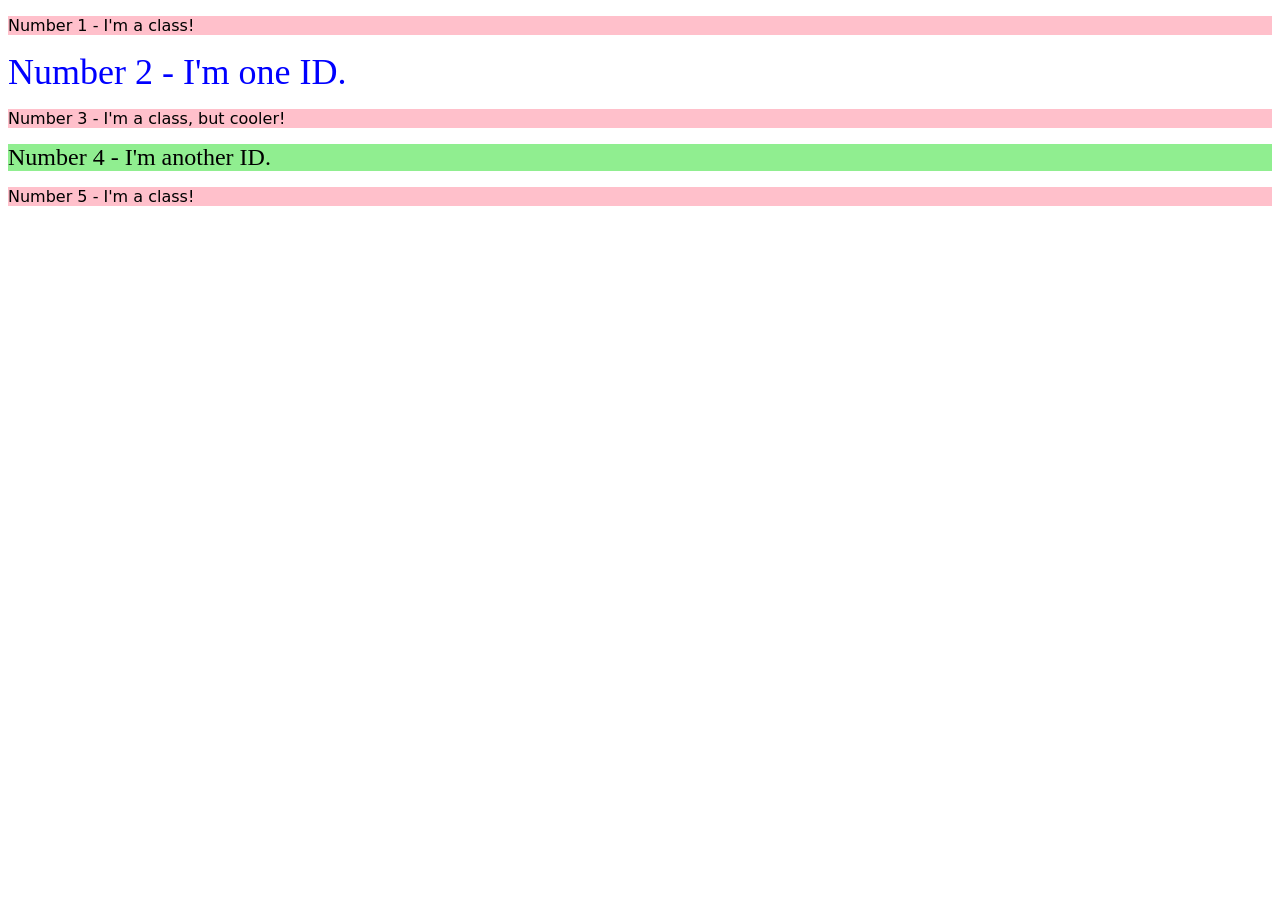
==== foundations/intro-to-css/02-class-id-selectors/index.html @ b83d3a16 "02-class-id-selectors finished" ====
<!DOCTYPE html>
<html lang="en">
  <head>
    <meta charset="UTF-8">
    <meta http-equiv="X-UA-Compatible" content="IE=edge">
    <meta name="viewport" content="width=device-width, initial-scale=1.0">
    <title>Class and ID Selectors</title>
    <link rel="stylesheet" href="style.css">
  </head>
  <body>
    <p class="class">Number 1 - I'm a class!</p>
    <div id="one">Number 2 - I'm one ID.</div>
    <p class="class">Number 3 - I'm a class, but cooler!</p>
    <div id="two">Number 4 - I'm another ID.</div>
    <p class="class">Number 5 - I'm a class!</p>
  </body>
</html>
---- foundations/intro-to-css/02-class-id-selectors/style.css ----
.class {
    background-color: pink;
    font-family: verdana, "DejaVu sans", sans-serif;
}

#one {
    color:blue;
    font-size: 36px;
}

#cool {
    font-size: 24px;
}

#two {
    background-color: lightgreen;
    font-size: 24px;
    font-style: bold;
}
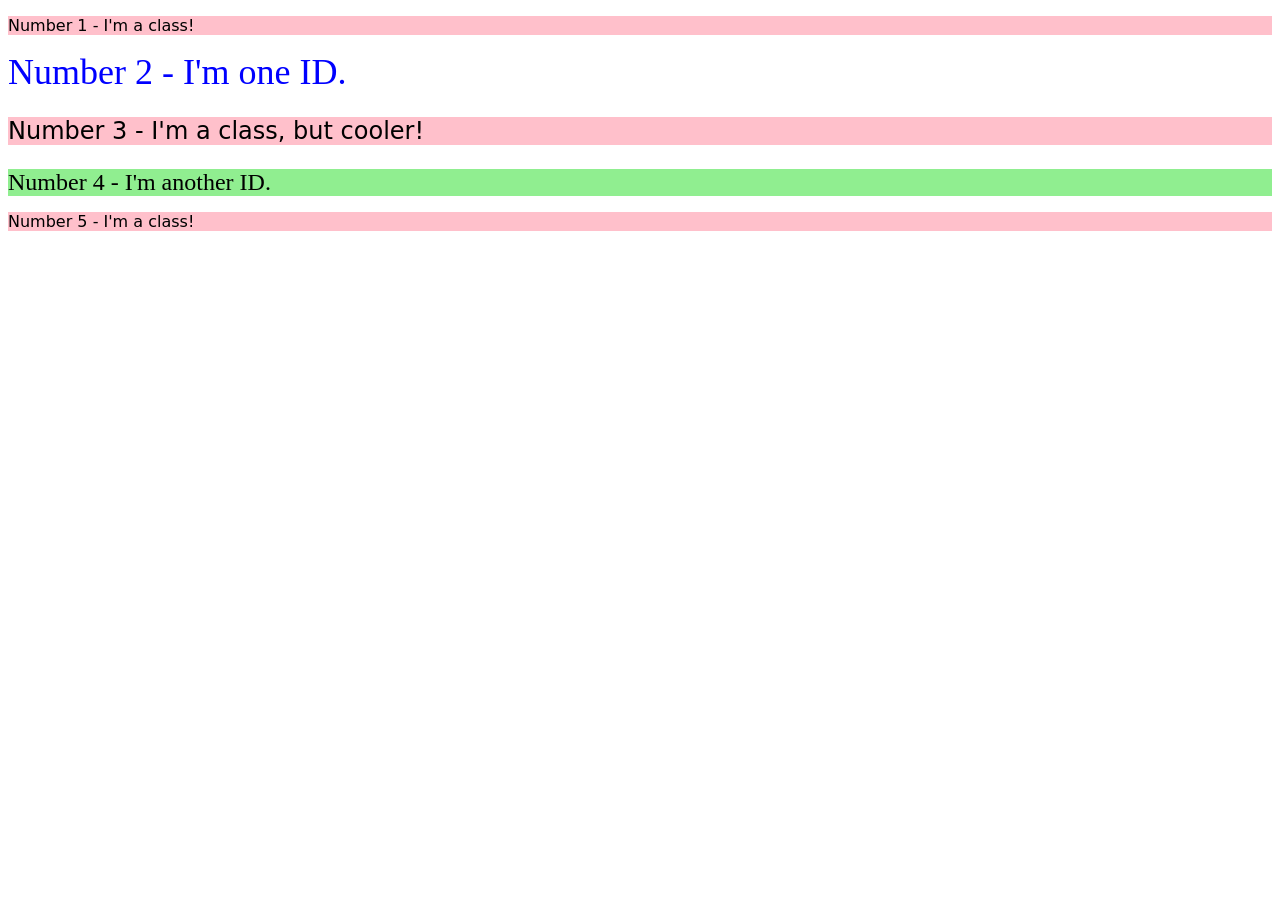
==== commit 5c66de0a: "03-grouping-selectors solutions" ====
--- a/foundations/intro-to-css/02-class-id-selectors/index.html
+++ b/foundations/intro-to-css/02-class-id-selectors/index.html
@@ -10,7 +10,7 @@
   <body>
     <p class="class">Number 1 - I'm a class!</p>
     <div id="one">Number 2 - I'm one ID.</div>
-    <p class="class">Number 3 - I'm a class, but cooler!</p>
+    <p class="class" id="cool">Number 3 - I'm a class, but cooler!</p>
     <div id="two">Number 4 - I'm another ID.</div>
     <p class="class">Number 5 - I'm a class!</p>
   </body>
